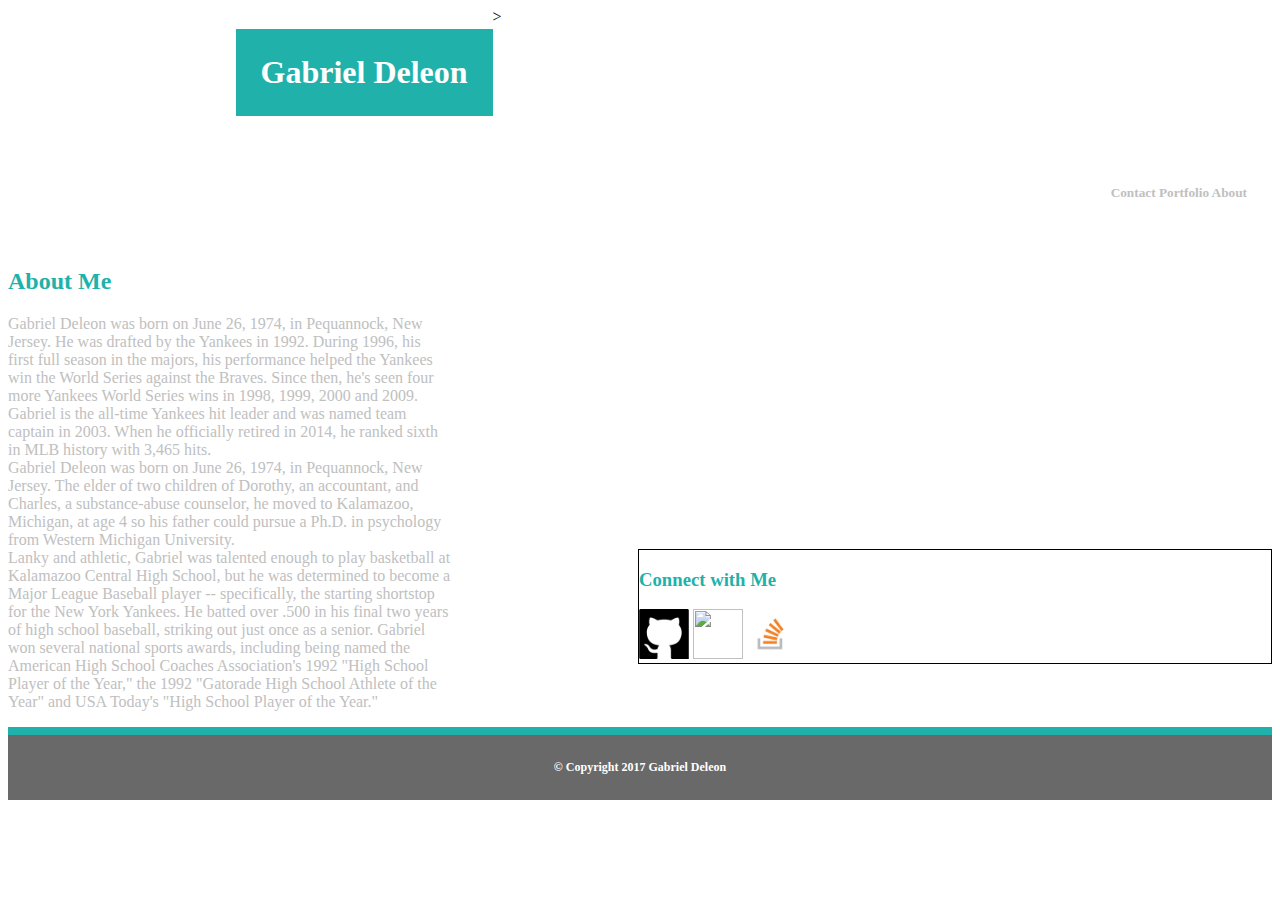
==== index.html @ 83914c44 "Third Push" ====
<!DOCTYPE>
<link rel="stylesheet" type="text/css" href="./assets/Styling.css">
<html>
<body background="https://encrypted-tbn0.gstatic.com/images?q=tbn:ANd9GcSHeQbvhpql8f-Xl6uUIphnoW905hlesjtpFxqbBAvpqG839dZWjA">
<head>
	<title>Gabriel Deleon</title>
</head>

<h1>Gabriel Deleon</h1>

<h5>Contact Portfolio About</h5>

<body>
<h2>About Me</h2>
	<p>Gabriel Deleon was born on June 26, 1974, in Pequannock, New Jersey. He was drafted by the Yankees in 1992. During 1996, his first full season in the majors, his performance helped the Yankees win the World Series against the Braves. Since then, he's seen four more Yankees World Series wins in 1998, 1999, 2000 and 2009. Gabriel is the all-time Yankees hit leader and was named team captain in 2003. When he officially retired in 2014, he ranked sixth in MLB history with 3,465 hits.</p>
	
	<p>Gabriel Deleon was born on June 26, 1974, in Pequannock, New Jersey. The elder of two children of Dorothy, an accountant, and Charles, a substance-abuse counselor, he moved to Kalamazoo, Michigan, at age 4 so his father could pursue a Ph.D. in psychology from Western Michigan University.</p>

	<p>Lanky and athletic, Gabriel was talented enough to play basketball at Kalamazoo Central High School, but he was determined to become a Major League Baseball player -- specifically, the starting shortstop for the New York Yankees. He batted over .500 in his final two years of high school baseball, striking out just once as a senior. Gabriel won several national sports awards, including being named the American High School Coaches Association's 1992 "High School Player of the Year," the 1992 "Gatorade High School Athlete of the Year" and USA Today's "High School Player of the Year."</p>
<div>
	<h3> Connect with Me</h3>
	<a href="https://github.com/Deleon06"><img src="[data-uri]" width="50px"></a>
	<a href="https://www.linkedin.com/in/gabrieldeleonnyl/"><img src="https://encrypted-tbn0.gstatic.com/images?q=tbn:ANd9GcQPVMmI9Z_6iarprDhLmXGty1tbGjQpGoxmq6aVq4C-XvgKYKL7" width="50px"></a>
	<a href="https://stackoverflow.com/users/8748975/gabriel-deleon?tab=profile"><img src="[data-uri]" width="50px"></a>
</div>

<h4>&copy; Copyright 2017 Gabriel Deleon</h4>>

</body>

</html>
---- assets/Styling.css ----
html {
	font: Arial;
}

h1 {
	/* your name */
	background-color: #20B2AA;
	color: white;
	float: left;
	margin-left: 18%;
	padding: 25px;
	overflow: auto;
}

h5 {
	/* contact portfolio about */
	color: #C0C0C0;
	text-align: right;
	width: 100%;
	float: right;
	background-color: white;
	padding: 25px;
}

p {
	clear: both; 
	width: 35%;
	background-color: white;
	float: left;
	color: #C0C0C0;
	margin: 0px;
}

h2{
	/* about me */
	clear: both;
	float: left;
	width: 35%;
	color: #20B2AA;
}

h4 {
	/*copy right*/
	float: right;
	border-top: 8px solid #20B2AA;
	color: white;
	background-color: #696969;
	font-size: 12;
	padding: 25px 0px;
	text-align: center;
	width: 100%;
}


div {
	/* connect with me */
	color: #20B2AA;
	background-color: white;
	float: right;
	width: 50%;
	border: 1px solid black;
}
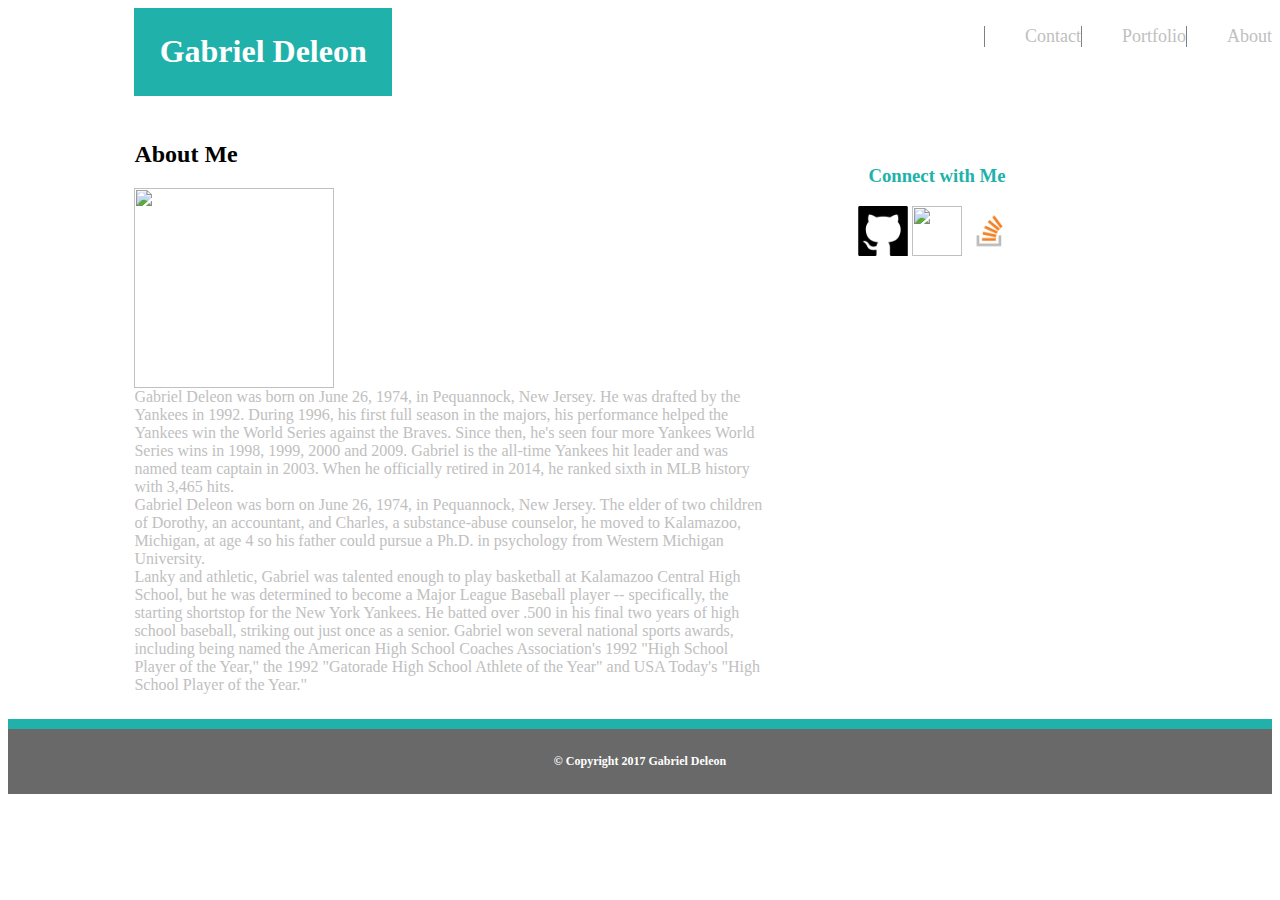
==== commit a28c799a: "Fourth Push" ====
--- a/index.html
+++ b/index.html
@@ -1,22 +1,30 @@
 <!DOCTYPE>
-<link rel="stylesheet" type="text/css" href="./assets/Styling.css">
+<link rel="stylesheet" type="text/css" href="Styling.css">
 <html>
 <body background="https://encrypted-tbn0.gstatic.com/images?q=tbn:ANd9GcSHeQbvhpql8f-Xl6uUIphnoW905hlesjtpFxqbBAvpqG839dZWjA">
 <head>
 	<title>Gabriel Deleon</title>
 </head>
-
-<h1>Gabriel Deleon</h1>
-
-<h5>Contact Portfolio About</h5>
+<SECTION>
+	<h1>Gabriel Deleon</h1>
+    <list>
+		<ul>About</ul>
+		<ul>Portfolio</ul>
+		<ul>Contact</ul>
+	</list>
+</SECTION>
 
 <body>
-<h2>About Me</h2>
+<article>
+	
+	<h2>About Me</h2>
+	<img src="http://dailypersonalitydevelopment.com/wp-content/uploads/2014/07/simple.gif" width="200px">
 	<p>Gabriel Deleon was born on June 26, 1974, in Pequannock, New Jersey. He was drafted by the Yankees in 1992. During 1996, his first full season in the majors, his performance helped the Yankees win the World Series against the Braves. Since then, he's seen four more Yankees World Series wins in 1998, 1999, 2000 and 2009. Gabriel is the all-time Yankees hit leader and was named team captain in 2003. When he officially retired in 2014, he ranked sixth in MLB history with 3,465 hits.</p>
 	
 	<p>Gabriel Deleon was born on June 26, 1974, in Pequannock, New Jersey. The elder of two children of Dorothy, an accountant, and Charles, a substance-abuse counselor, he moved to Kalamazoo, Michigan, at age 4 so his father could pursue a Ph.D. in psychology from Western Michigan University.</p>
 
 	<p>Lanky and athletic, Gabriel was talented enough to play basketball at Kalamazoo Central High School, but he was determined to become a Major League Baseball player -- specifically, the starting shortstop for the New York Yankees. He batted over .500 in his final two years of high school baseball, striking out just once as a senior. Gabriel won several national sports awards, including being named the American High School Coaches Association's 1992 "High School Player of the Year," the 1992 "Gatorade High School Athlete of the Year" and USA Today's "High School Player of the Year."</p>
+</article>
 <div>
 	<h3> Connect with Me</h3>
 	<a href="https://github.com/Deleon06"><img src="[data-uri]" width="50px"></a>
@@ -24,7 +32,7 @@
 	<a href="https://stackoverflow.com/users/8748975/gabriel-deleon?tab=profile"><img src="[data-uri]" width="50px"></a>
 </div>
 
-<h4>&copy; Copyright 2017 Gabriel Deleon</h4>>
+<h4>&copy; Copyright 2017 Gabriel Deleon</h4>
 
 </body>
 
--- a/Styling.css
+++ b/Styling.css
@@ -0,0 +1,64 @@
+section {
+	overflow: auto;
+	margin: 0px 10% 2% 0px;
+	text-align: center;
+	background-color: white; 
+	width: 100%;
+	border-bottom: 1px gray;
+}
+h1 {
+	/* your name */
+	background-color: #20B2AA;
+	padding: 2%;
+	color: white;
+	float: left;
+	margin: 0px 0px 0px 10%;
+}
+
+ul {
+	/* About Portfolio Contact */
+	color: #C0C0C0;
+	border-left: 1px solid gray;
+	text-align: right;
+	font-size: 18;
+	float: right;
+	background-color: white;
+}
+
+p {
+	float: right;
+	color: #C0C0C0;
+	margin: 0px;
+}
+
+article {
+	/* about me */ 
+	margin: 0px 2% 2% 10%;
+	background-color: white;
+	float: left;
+	width: 50%;
+}
+
+div {
+	/* connect with me */
+	text-align: center;
+	color: #20B2AA;
+	background-color: white;
+	float: left;
+	width: 15%;
+	padding: 2%;
+	margin: 0px 10% 0px 2%;
+}
+
+h4 {
+	/*copy right*/
+	clear: both;
+	border-top: 10px solid #20B2AA;
+	color: white;
+	background-color: #696969;
+	font-size: 12;
+	padding: 2%;
+	text-align: center;
+	vertical-align: text-bottom;
+}
+
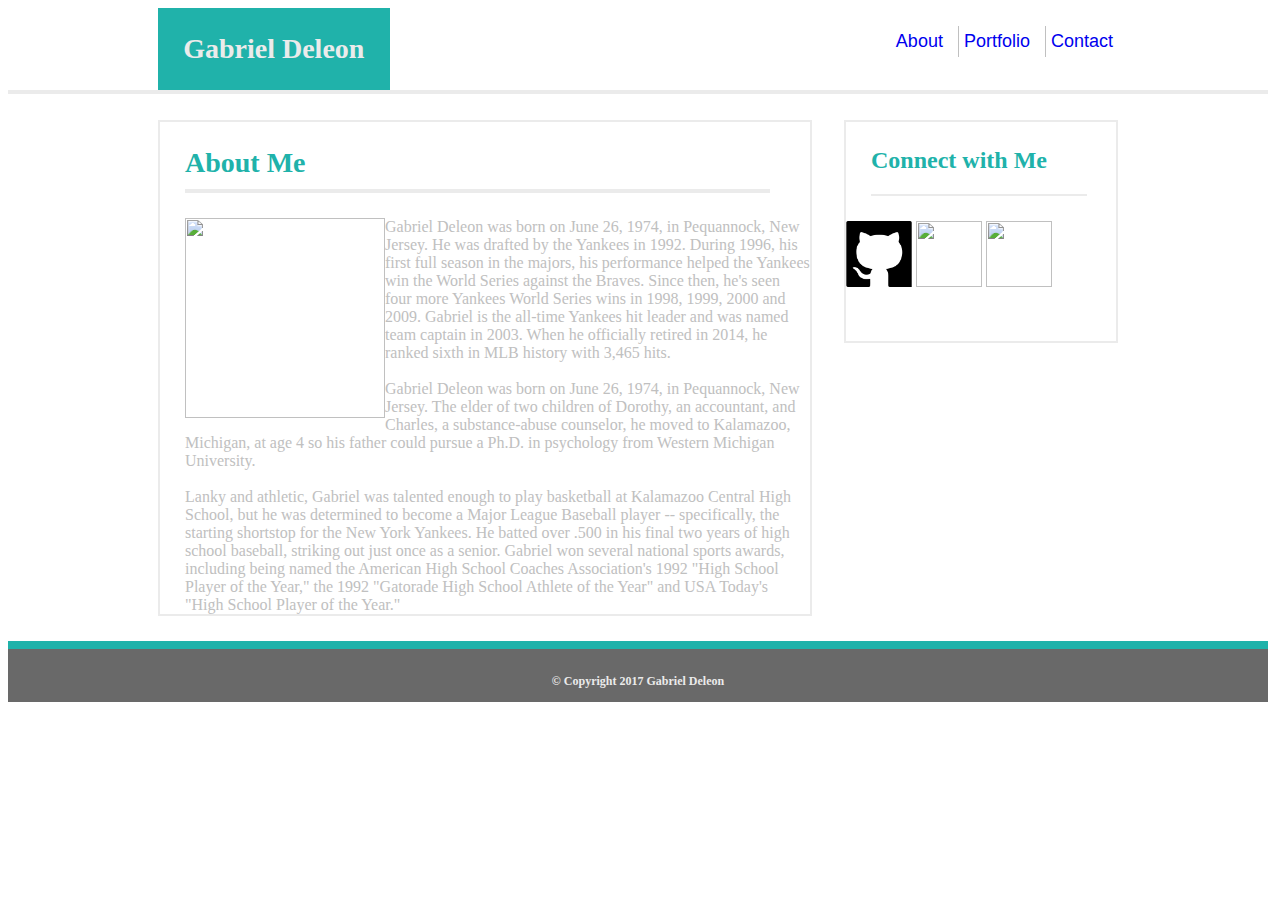
==== commit 8251c050: "Sixth Push" ====
--- a/index.html
+++ b/index.html
@@ -7,29 +7,32 @@
 </head>
 <SECTION>
 	<h1>Gabriel Deleon</h1>
-    <list>
-		<ul>About</ul>
-		<ul>Portfolio</ul>
-		<ul>Contact</ul>
-	</list>
+
+		<ul class="one"><a href="Contact.html">Contact</a></ul>
+		<ul class="two"><a href="Portfolio.html">Portfolio</a></ul>
+		<ul class="three"><a href="index.html">About</a></ul>
+
 </SECTION>
 
 <body>
 <article>
 	
 	<h2>About Me</h2>
-	<img src="http://dailypersonalitydevelopment.com/wp-content/uploads/2014/07/simple.gif" width="200px">
-	<p>Gabriel Deleon was born on June 26, 1974, in Pequannock, New Jersey. He was drafted by the Yankees in 1992. During 1996, his first full season in the majors, his performance helped the Yankees win the World Series against the Braves. Since then, he's seen four more Yankees World Series wins in 1998, 1999, 2000 and 2009. Gabriel is the all-time Yankees hit leader and was named team captain in 2003. When he officially retired in 2014, he ranked sixth in MLB history with 3,465 hits.</p>
+
+	<img class="picture" src="http://dailypersonalitydevelopment.com/wp-content/uploads/2014/07/simple.gif" width="200px">
+	<p class="first">Gabriel Deleon was born on June 26, 1974, in Pequannock, New Jersey. He was drafted by the Yankees in 1992. During 1996, his first full season in the majors, his performance helped the Yankees win the World Series against the Braves. Since then, he's seen four more Yankees World Series wins in 1998, 1999, 2000 and 2009. Gabriel is the all-time Yankees hit leader and was named team captain in 2003. When he officially retired in 2014, he ranked sixth in MLB history with 3,465 hits.</p>
+	<br>
 	
-	<p>Gabriel Deleon was born on June 26, 1974, in Pequannock, New Jersey. The elder of two children of Dorothy, an accountant, and Charles, a substance-abuse counselor, he moved to Kalamazoo, Michigan, at age 4 so his father could pursue a Ph.D. in psychology from Western Michigan University.</p>
+	<p class="second">Gabriel Deleon was born on June 26, 1974, in Pequannock, New Jersey. The elder of two children of Dorothy, an accountant, and Charles, a substance-abuse counselor, he moved to Kalamazoo, Michigan, at age 4 so his father could pursue a Ph.D. in psychology from Western Michigan University.</p>
+	<br>
 
-	<p>Lanky and athletic, Gabriel was talented enough to play basketball at Kalamazoo Central High School, but he was determined to become a Major League Baseball player -- specifically, the starting shortstop for the New York Yankees. He batted over .500 in his final two years of high school baseball, striking out just once as a senior. Gabriel won several national sports awards, including being named the American High School Coaches Association's 1992 "High School Player of the Year," the 1992 "Gatorade High School Athlete of the Year" and USA Today's "High School Player of the Year."</p>
+	<p class="third">Lanky and athletic, Gabriel was talented enough to play basketball at Kalamazoo Central High School, but he was determined to become a Major League Baseball player -- specifically, the starting shortstop for the New York Yankees. He batted over .500 in his final two years of high school baseball, striking out just once as a senior. Gabriel won several national sports awards, including being named the American High School Coaches Association's 1992 "High School Player of the Year," the 1992 "Gatorade High School Athlete of the Year" and USA Today's "High School Player of the Year."</p>
 </article>
 <div>
 	<h3> Connect with Me</h3>
-	<a href="https://github.com/Deleon06"><img src="[data-uri]" width="50px"></a>
-	<a href="https://www.linkedin.com/in/gabrieldeleonnyl/"><img src="https://encrypted-tbn0.gstatic.com/images?q=tbn:ANd9GcQPVMmI9Z_6iarprDhLmXGty1tbGjQpGoxmq6aVq4C-XvgKYKL7" width="50px"></a>
-	<a href="https://stackoverflow.com/users/8748975/gabriel-deleon?tab=profile"><img src="[data-uri]" width="50px"></a>
+	<a href="https://github.com/Deleon06"><img src="[data-uri]" width="66px"></a>
+	<a href="https://www.linkedin.com/in/gabrieldeleonnyl/"><img src="https://encrypted-tbn0.gstatic.com/images?q=tbn:ANd9GcQPVMmI9Z_6iarprDhLmXGty1tbGjQpGoxmq6aVq4C-XvgKYKL7" width="66px"></a>
+	<a href="https://stackoverflow.com/users/8748975/gabriel-deleon?tab=profile"><img src="https://s-media-cache-ak0.pinimg.com/originals/71/bd/f6/71bdf6fa6caf4a89afc7394d515bc40b.png" width="66px"></a>
 </div>
 
 <h4>&copy; Copyright 2017 Gabriel Deleon</h4>
--- a/Styling.css
+++ b/Styling.css
@@ -1,64 +1,153 @@
+body {
+	width: 1260px;
+}
+
 section {
 	overflow: auto;
-	margin: 0px 10% 2% 0px;
+	margin: 0px 0px 2% 0px;
 	text-align: center;
 	background-color: white; 
-	width: 100%;
-	border-bottom: 1px gray;
+	border-bottom: 4px solid #ebebeb;
 }
+
 h1 {
 	/* your name */
+	font-size: 28;
 	background-color: #20B2AA;
 	padding: 2%;
-	color: white;
+	color: #ebebeb;
 	float: left;
-	margin: 0px 0px 0px 10%;
+	margin: 0px 0px 0px 150px;
+}
+
+h2 {
+	font-size: 28;
+	border-bottom: 4px solid #ebebeb;
+	padding: 0px 0px 10px;
+	width: 90%;
+	margin: 25px 150px 25px 25px;
+}
+
+input {
+	width: 570px;
+	margin-left: 2	5px;
+	border: 2px solid #ebebeb;
+}
+label{
+	font-family: Arial;
+	padding: 0px 0px 10px;
+	width: 90%;
+	margin: 25 150px 25px 25px;
+	color: #696969;
+}
+
+h3 {
+	font-size: 24;
+	border-bottom: 2px solid #ebebeb;
+	width: 80%;
+	padding-bottom: 20px;
+	margin: 25 150px 25px 25px;
 }
 
 ul {
 	/* About Portfolio Contact */
-	color: #C0C0C0;
-	border-left: 1px solid gray;
+	font-family: sans-serif;
+	color: #ebebeb;
 	text-align: right;
 	font-size: 18;
 	float: right;
 	background-color: white;
 }
 
+a:link {
+	text-decoration: none;
+}
+
+.one:hover {
+	color: #A9A9A9;
+}
+
+.two:hover {
+	color: #A9A9A9;
+}
+
+.three:hover {
+	color: #A9A9A9;
+}
+
+.one {
+	border-left: 1px solid #C0C0C0;
+	margin-left: 10px;
+	margin-right: 150px;
+	padding: 5px;
+}
+
+.two {
+	border-left: 1px solid #C0C0C0;
+	margin-left: 10px;
+	padding: 5px;
+}
+
+.three {
+	padding: 5px;	
+}
+
+.big_box {
+	height: 200px;
+	width: 570px;
+}
 p {
-	float: right;
 	color: #C0C0C0;
-	margin: 0px;
+	margin: 0px 0px 0px 25px;
 }
 
 article {
 	/* about me */ 
-	margin: 0px 2% 2% 10%;
+	border: 2px solid #ebebeb;
+	color:#20B2AA;
+	margin: 0px 20px 0px 150px;
 	background-color: white;
 	float: left;
-	width: 50%;
+	width: 650px;
+	margin-bottom: 2%;
+}
+
+.picture {
+	margin-left: 25px;
+	float: left;
 }
 
 div {
 	/* connect with me */
-	text-align: center;
+	font-family: "Times New Roman", Times, serif;
+	border: 2px solid #ebebeb;
 	color: #20B2AA;
 	background-color: white;
+	text-align: left;
 	float: left;
-	width: 15%;
-	padding: 2%;
-	margin: 0px 10% 0px 2%;
+	width: 270px;
+	padding: 0px 0px 50px;
+	margin: 0px 0px 20px 12px;
 }
 
 h4 {
 	/*copy right*/
 	clear: both;
-	border-top: 10px solid #20B2AA;
-	color: white;
+	border-top: 8px solid #20B2AA;
+	color: #ebebeb;
 	background-color: #696969;
 	font-size: 12;
-	padding: 2%;
+	padding: 2% 2% 1% 2%;
 	text-align: center;
-	vertical-align: text-bottom;
+	margin: 2% 0px 0px 0px;
 }
 
+h5 {
+	padding: 10px;
+	color: white;
+	background-color: #20B2AA;
+	margin: 25px;
+	width: 50px;
+	font-family: sans-serif;
+	font-weight: lighter;
+}
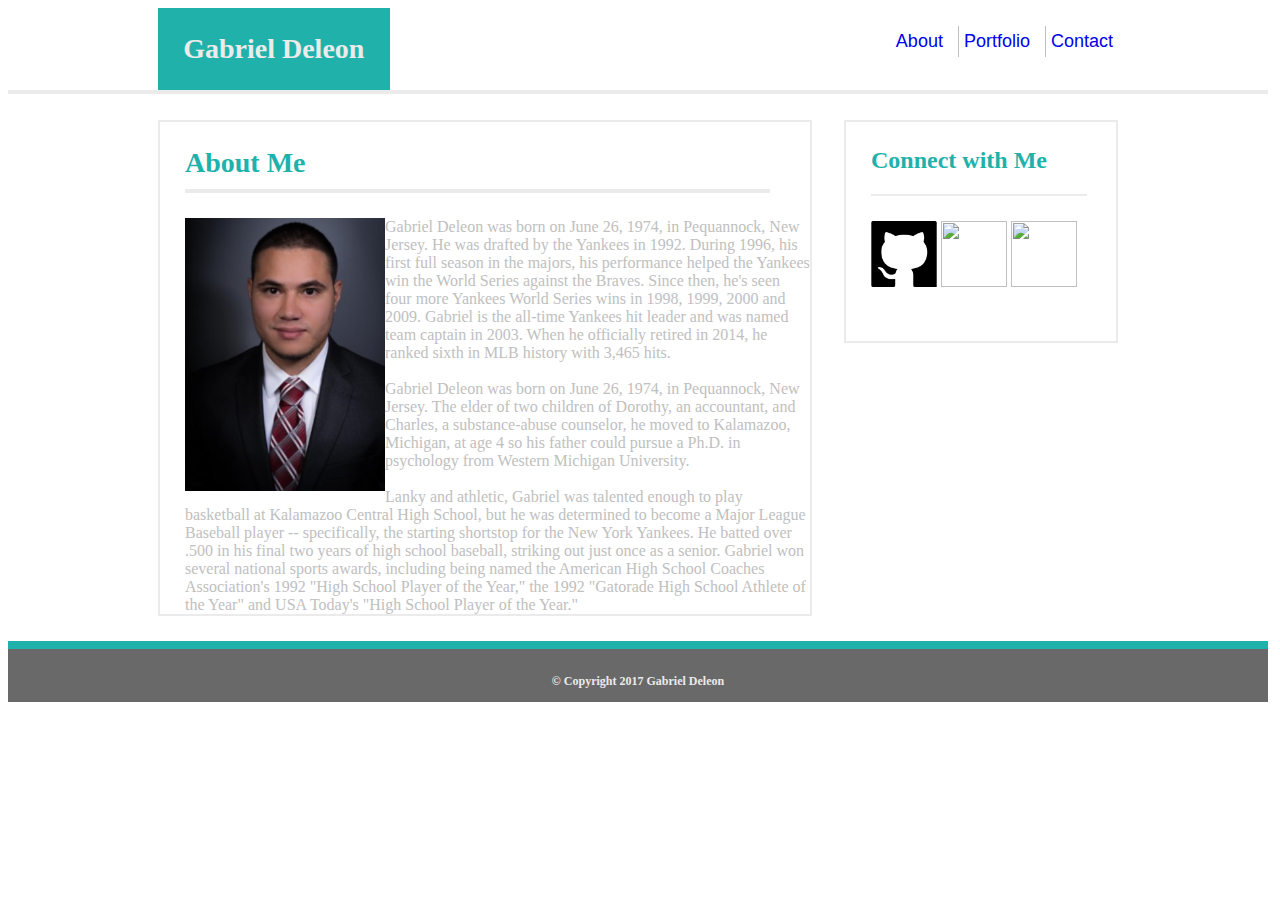
==== commit 93a23209: "Seventh Push" ====
--- a/index.html
+++ b/index.html
@@ -19,7 +19,7 @@
 	
 	<h2>About Me</h2>
 
-	<img class="picture" src="http://dailypersonalitydevelopment.com/wp-content/uploads/2014/07/simple.gif" width="200px">
+	<img class="picture" src="Gabriel.png" width="200px">
 	<p class="first">Gabriel Deleon was born on June 26, 1974, in Pequannock, New Jersey. He was drafted by the Yankees in 1992. During 1996, his first full season in the majors, his performance helped the Yankees win the World Series against the Braves. Since then, he's seen four more Yankees World Series wins in 1998, 1999, 2000 and 2009. Gabriel is the all-time Yankees hit leader and was named team captain in 2003. When he officially retired in 2014, he ranked sixth in MLB history with 3,465 hits.</p>
 	<br>
 	
@@ -30,7 +30,7 @@
 </article>
 <div>
 	<h3> Connect with Me</h3>
-	<a href="https://github.com/Deleon06"><img src="[data-uri]" width="66px"></a>
+	<a href="https://github.com/Deleon06"><img src="[data-uri]" width="66px" style="margin-left: 25px"></a>
 	<a href="https://www.linkedin.com/in/gabrieldeleonnyl/"><img src="https://encrypted-tbn0.gstatic.com/images?q=tbn:ANd9GcQPVMmI9Z_6iarprDhLmXGty1tbGjQpGoxmq6aVq4C-XvgKYKL7" width="66px"></a>
 	<a href="https://stackoverflow.com/users/8748975/gabriel-deleon?tab=profile"><img src="https://s-media-cache-ak0.pinimg.com/originals/71/bd/f6/71bdf6fa6caf4a89afc7394d515bc40b.png" width="66px"></a>
 </div>
--- a/Styling.css
+++ b/Styling.css
@@ -30,14 +30,14 @@
 
 input {
 	width: 570px;
-	margin-left: 2	5px;
+	margin-left: 25px;
 	border: 2px solid #ebebeb;
 }
 label{
 	font-family: Arial;
 	padding: 0px 0px 10px;
 	width: 90%;
-	margin: 25 150px 25px 25px;
+	margin: 25px 150px 25px 25px;
 	color: #696969;
 }
 
@@ -96,6 +96,10 @@
 	height: 200px;
 	width: 570px;
 }
+
+.pictures {
+	z-index: 1;
+}
 p {
 	color: #C0C0C0;
 	margin: 0px 0px 0px 25px;
@@ -151,3 +155,11 @@
 	font-family: sans-serif;
 	font-weight: lighter;
 }
+
+.Portfolio {
+	float: left;
+}
+
+
+
+
